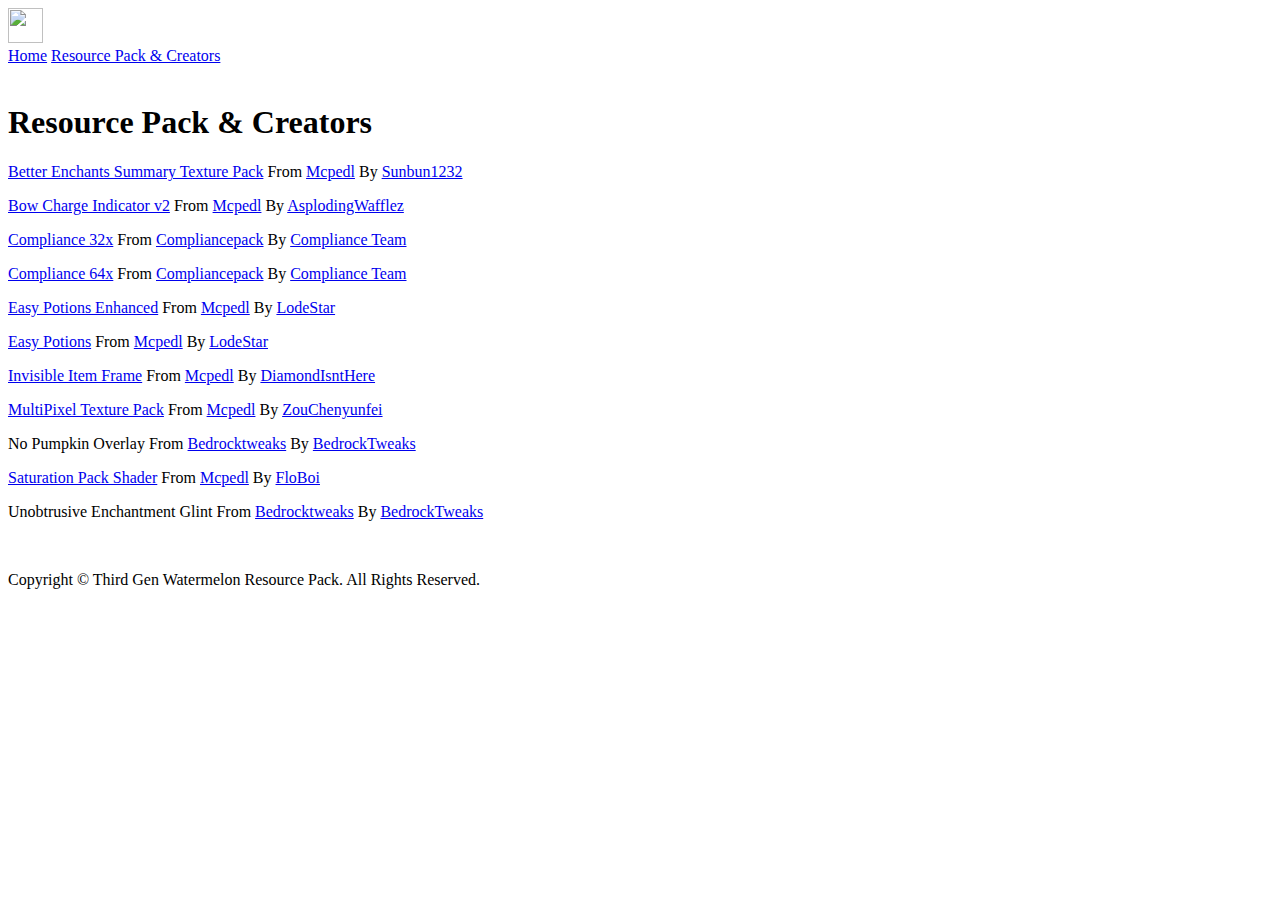
==== index1.html @ 5e8152f4 "Add files via upload" ====
<!DOCTYPE html>
<html lang="en">
<head>
  <meta charset="UTF-8">
  <script async src="js/script.js"></script>
  <meta name="theme-color" content="#ff0000" />
  <link rel="preload" href="img/icon.png" as="image" />
  <link rel="preload" href="js/script.js" as="script" />
  <link rel="apple-touch-icon" href="img/favicon.png" />
  <link rel="preload" href="css/styles.css" as="style" />
  <meta name="viewport" content="width=device-width, initial-scale=1.0">
  <link rel="shortcut icon" href="img/favicon.ico" type="image/x-icon" />
  <link rel="stylesheet" href="css/styles.css" type="text/css" media="all" />
  <title>Third Gen Watermelon Resource Pack - Resource Pack & Creators</title>
  <link rel="preload" href="https://kit.fontawesome.com/c9a56e32a5.js" as="script" />
  <script async src="https://kit.fontawesome.com/c9a56e32a5.js" crossorigin="anonymous"></script>
</head>
<body>
  <nav>
    <img src="img/icon.png" alt="" width="35" height="35" decoding="async" />
    <a rel="noopener noreferrer" href="javascript:void(0);" class="icon" onclick="handleClick()">
      <i class="fa-solid fa-bars fa-lg"></i>
    </a>
    <nav id="Links">
      <a rel="noopener noreferrer" href="index.html">Home</a>
      <a rel="noopener noreferrer" href="#index1.html">Resource Pack & Creators</a>
    </nav>
  </nav>
  <br />
  <section>
    <h1>Resource Pack & Creators</h1>
    <p>
      <a target="_blank" rel="noopener noreferrer" href="https://mcpedl.com/better-enchants-summary-texture-pack/">Better Enchants Summary Texture Pack</a>
      From
      <a target="_blank" rel="noopener noreferrer" href="https://mcpedl.com/">Mcpedl</a>
      By
      <a target="_blank" rel="noopener noreferrer" href="https://mcpedl.com/user/sunbun1232/">Sunbun1232</a>
    </p>
    <p>
      <a target="_blank" rel="noopener noreferrer" href="https://mcpedl.com/bow-charge-indicator/">Bow Charge Indicator v2</a>
      From
      <a target="_blank" rel="noopener noreferrer" href="https://mcpedl.com/">Mcpedl</a>
      By
      <a target="_blank" rel="noopener noreferrer" href="https://mcpedl.com/user/spigit/">AsplodingWafflez</a>
    </p>
    <p>
      <a target="_blank" rel="noopener noreferrer" href="https://compliancepack.net/compliance32x/latest">Compliance 32x</a>
      From
      <a target="_blank" rel="noopener noreferrer" href="https://compliancepack.net/">Compliancepack</a>
      By
      <a target="_blank" rel="noopener noreferrer" href="https://github.com/Compliance-Resource-Pack">Compliance Team</a>
    </p>
    <p>
      <a target="_blank" rel="noopener noreferrer" href="https://compliancepack.net/compliance64x/latest">Compliance 64x</a>
      From
      <a target="_blank" rel="noopener noreferrer" href="https://compliancepack.net/">Compliancepack</a>
      By
      <a target="_blank" rel="noopener noreferrer" href="https://github.com/Compliance-Resource-Pack">Compliance Team</a>
    </p>
    <p>
      <a target="_blank" rel="noopener noreferrer" href="https://mcpedl.com/easy-potions-enhanced/">Easy Potions Enhanced</a>
      From
      <a target="_blank" rel="noopener noreferrer" href="https://mcpedl.com/">Mcpedl</a>
      By
      <a target="_blank" rel="noopener noreferrer" href="https://mcpedl.com/user/lodestar/">LodeStar</a>
    </p>
    <p>
      <a target="_blank" rel="noopener noreferrer" href="https://mcpedl.com/easy-potions-pack/">Easy Potions</a>
      From
      <a target="_blank" rel="noopener noreferrer" href="https://mcpedl.com/">Mcpedl</a>
      By
      <a target="_blank" rel="noopener noreferrer" href="https://mcpedl.com/user/lodestar/">LodeStar</a>
    </p>
    <p>
      <a target="_blank" rel="noopener noreferrer" href="https://mcpedl.com/invisible-item-frame-pack/">Invisible Item Frame</a>
      From
      <a target="_blank" rel="noopener noreferrer" href="https://mcpedl.com/">Mcpedl</a>
      By
      <a target="_blank" rel="noopener noreferrer" href="https://mcpedl.com/user/khale1d23/">DiamondIsntHere</a>
    </p>
    <p>
      <a target="_blank" rel="noopener noreferrer" href="https://mcpedl.com/multipixel-texture-pack/">MultiPixel Texture Pack</a>
      From
      <a target="_blank" rel="noopener noreferrer" href="https://mcpedl.com/">Mcpedl</a>
      By
      <a target="_blank" rel="noopener noreferrer" href="https://mcpedl.com/user/zouchenyunfei/">ZouChenyunfei</a>
    </p>
    <p>
      No Pumpkin Overlay
      From
      <a target="_blank" rel="noopener noreferrer" href="https://bedrocktweaks.net/">Bedrocktweaks</a>
      By
      <a target="_blank" rel="noopener noreferrer" href="https://bedrocktweaks.net/">BedrockTweaks</a>
    </p>
    <p>
      <a target="_blank" rel="noopener noreferrer" href="https://mcpedl.com/saturation-craft-pack/">Saturation Pack Shader</a>
      From
      <a target="_blank" rel="noopener noreferrer" href="https://mcpedl.com/">Mcpedl</a>
      By
      <a target="_blank" rel="noopener noreferrer" href="https://mcpedl.com/user/floboi/">FloBoi</a>
    </p>
    <p>
      Unobtrusive Enchantment Glint
      From
      <a target="_blank" rel="noopener noreferrer" href="https://bedrocktweaks.net/">Bedrocktweaks</a>
      By
      <a target="_blank" rel="noopener noreferrer" href="https://bedrocktweaks.net/">BedrockTweaks</a>
    </p>
  </section>
  <br />
  <footer>
    <p>
      Copyright &copy; <span id="year"></span> Third Gen Watermelon Resource Pack. All Rights Reserved.
    </p>
  </footer>
</body>
</html>
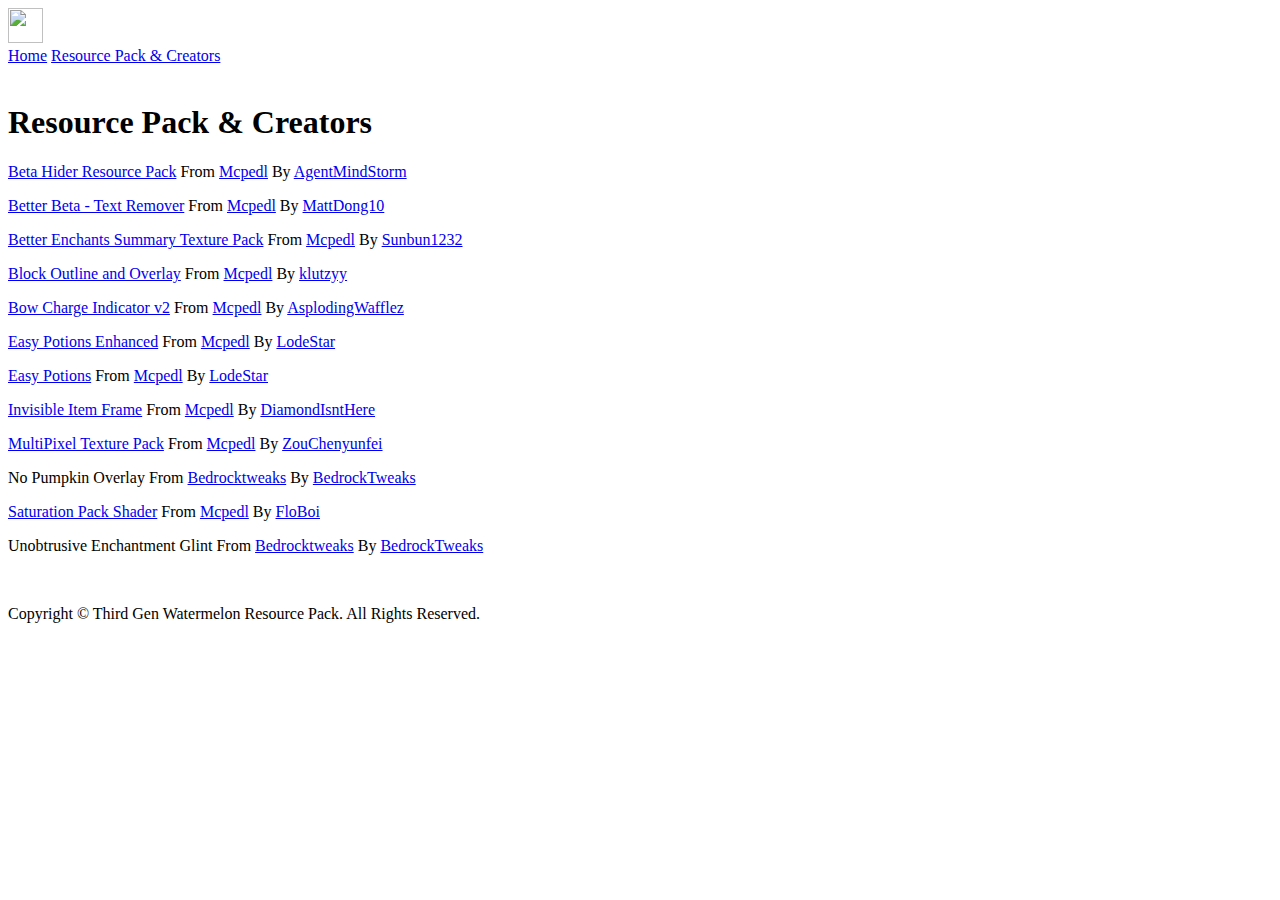
==== commit dd7765bb: "Add files via upload" ====
--- a/index1.html
+++ b/index1.html
@@ -1,5 +1,5 @@
 <!DOCTYPE html>
-<html lang="en">
+<html lang="en-US">
 <head>
   <meta charset="UTF-8">
   <script async src="js/script.js"></script>
@@ -30,6 +30,20 @@
   <section>
     <h1>Resource Pack & Creators</h1>
     <p>
+      <a target="_blank" rel="noopener noreferrer" href="https://mcpedl.com/beta-hider/">Beta Hider Resource Pack</a>
+      From
+      <a target="_blank" rel="noopener noreferrer" href="https://mcpedl.com/">Mcpedl</a>
+      By
+      <a target="_blank" rel="noopener noreferrer" href="https://mcpedl.com/user/agentmindstorm/">AgentMindStorm</a>
+    </p>
+    <p>
+      <a target="_blank" rel="noopener noreferrer" href="https://mcpedl.com/better-beta-text-remover-beta-users-only/">Better Beta - Text Remover</a>
+      From
+      <a target="_blank" rel="noopener noreferrer" href="https://mcpedl.com/">Mcpedl</a>
+      By
+      <a target="_blank" rel="noopener noreferrer" href="https://mcpedl.com/user/matt-dong/">MattDong10</a>
+    </p>
+    <p>
       <a target="_blank" rel="noopener noreferrer" href="https://mcpedl.com/better-enchants-summary-texture-pack/">Better Enchants Summary Texture Pack</a>
       From
       <a target="_blank" rel="noopener noreferrer" href="https://mcpedl.com/">Mcpedl</a>
@@ -37,25 +51,18 @@
       <a target="_blank" rel="noopener noreferrer" href="https://mcpedl.com/user/sunbun1232/">Sunbun1232</a>
     </p>
     <p>
+      <a target="_blank" rel="noopener noreferrer" href="https://mcpedl.com/block-outline-and-overlay-9-colors/">Block Outline and Overlay</a>
+      From
+      <a target="_blank" rel="noopener noreferrer" href="https://mcpedl.com/">Mcpedl</a>
+      By
+      <a target="_blank" rel="noopener noreferrer" href="https://mcpedl.com/user/klutzyy/">klutzyy</a>
+    </p>
+    <p>
       <a target="_blank" rel="noopener noreferrer" href="https://mcpedl.com/bow-charge-indicator/">Bow Charge Indicator v2</a>
       From
       <a target="_blank" rel="noopener noreferrer" href="https://mcpedl.com/">Mcpedl</a>
       By
       <a target="_blank" rel="noopener noreferrer" href="https://mcpedl.com/user/spigit/">AsplodingWafflez</a>
-    </p>
-    <p>
-      <a target="_blank" rel="noopener noreferrer" href="https://compliancepack.net/compliance32x/latest">Compliance 32x</a>
-      From
-      <a target="_blank" rel="noopener noreferrer" href="https://compliancepack.net/">Compliancepack</a>
-      By
-      <a target="_blank" rel="noopener noreferrer" href="https://github.com/Compliance-Resource-Pack">Compliance Team</a>
-    </p>
-    <p>
-      <a target="_blank" rel="noopener noreferrer" href="https://compliancepack.net/compliance64x/latest">Compliance 64x</a>
-      From
-      <a target="_blank" rel="noopener noreferrer" href="https://compliancepack.net/">Compliancepack</a>
-      By
-      <a target="_blank" rel="noopener noreferrer" href="https://github.com/Compliance-Resource-Pack">Compliance Team</a>
     </p>
     <p>
       <a target="_blank" rel="noopener noreferrer" href="https://mcpedl.com/easy-potions-enhanced/">Easy Potions Enhanced</a>
